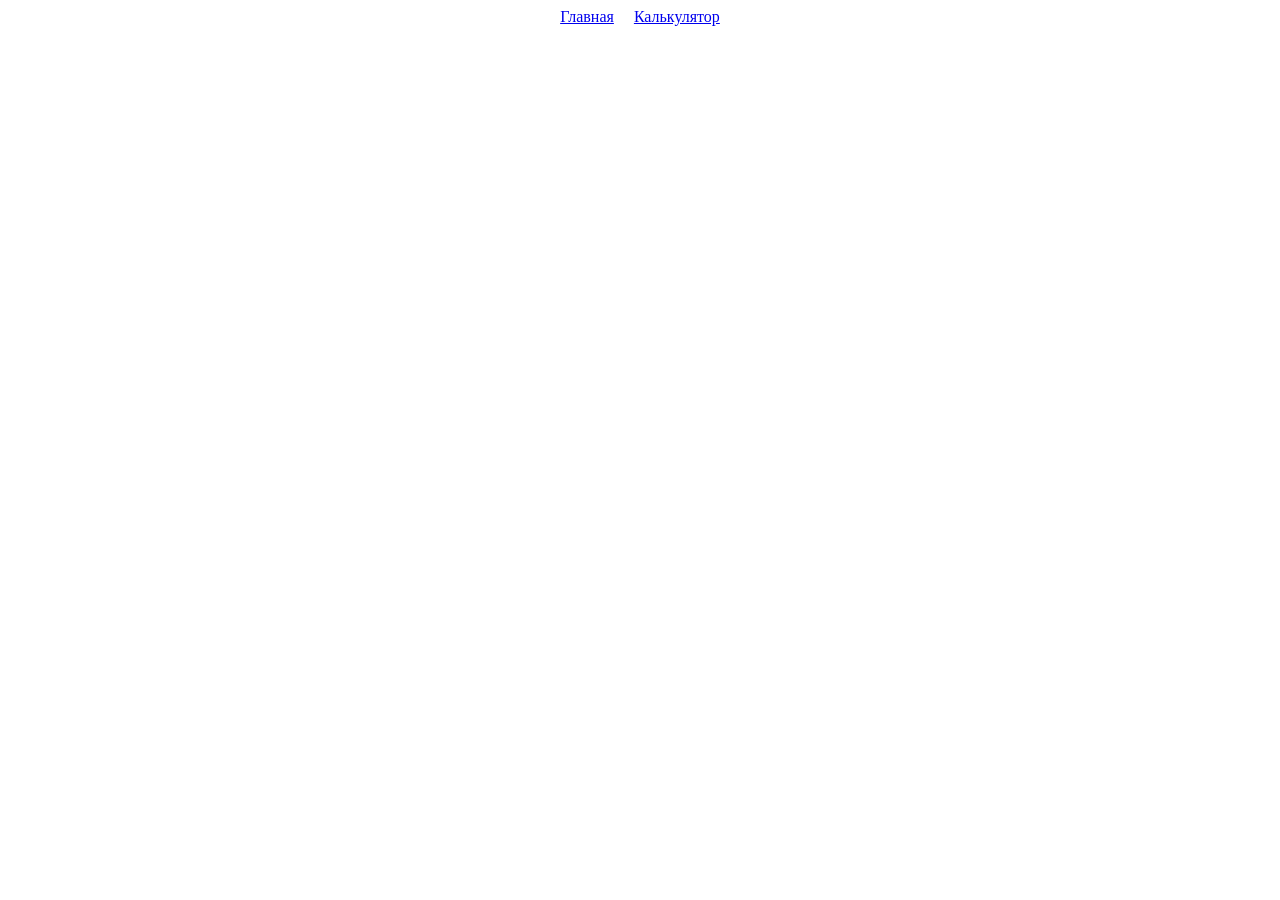
==== index.html @ 65a0070b "добавил верстку хедера и переключение между страницами" ====
<!DOCTYPE html>
<html lang="ru">
<head>
    <meta charset="UTF-8">
    <meta name="viewport" content="width=device-width, initial-scale=1.0">
    <title>HSE Калькулятор корней</title>
    <link rel="stylesheet" href="style.css">
    <link rel="shortcut icon" href="favicon.ico" type="image/x-icon">
</head>
<body>
    <header class="siteheader">
        <div>
            <nav class="glavcalc">
                <a href="./index.html">Главная</a>
                <a href="./calc.html">Калькулятор</a>
            </nav>
        </div>
    </header>
</body>
</html>
---- style.css ----
.glavcalc {
    display: flex;
    justify-content: center;
    align-items: center;
    gap: 20px;
    list-style-type: none;
    padding: 0;
    margin: 0;
}
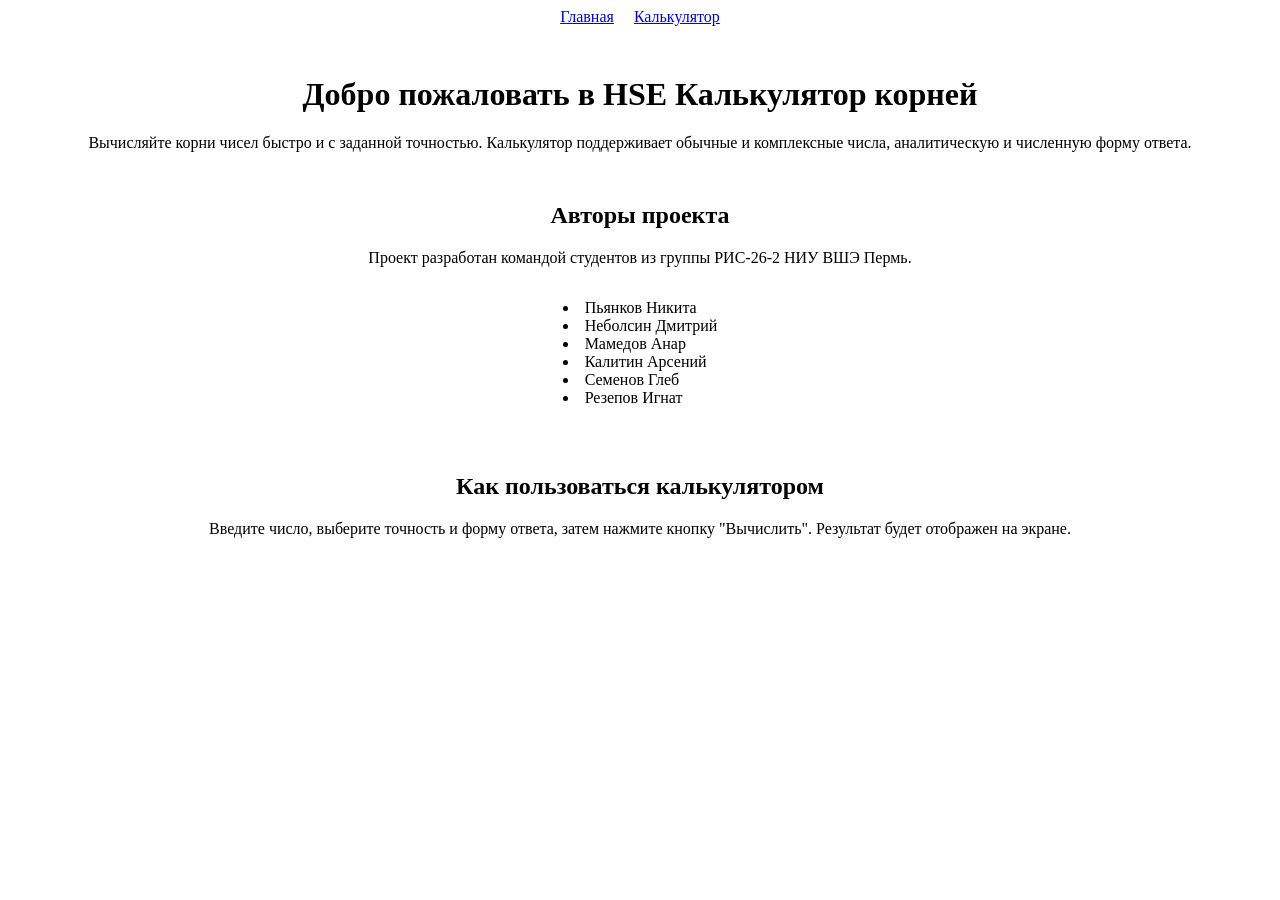
==== commit 92f9f57d: "Добавил главную страницу" ====
--- a/index.html
+++ b/index.html
@@ -5,7 +5,7 @@
     <meta name="viewport" content="width=device-width, initial-scale=1.0">
     <title>HSE Калькулятор корней</title>
     <link rel="stylesheet" href="style.css">
-    <link rel="shortcut icon" href="favicon.ico" type="image/x-icon">
+    <link rel="shortcut icon" href="favicon.svg" type="image/x-icon">
 </head>
 <body>
     <header class="siteheader">
@@ -16,5 +16,33 @@
             </nav>
         </div>
     </header>
+    <main class="txtblock">
+        <div>
+            <h1>Добро пожаловать в HSE Калькулятор корней</h1>
+            <p>Вычисляйте корни чисел быстро и с заданной точностью. Калькулятор поддерживает обычные и комплексные числа, аналитическую и численную форму ответа.</p>
+        </div>
+    </main>
+    <article class="txtblock">
+        <div>
+            <h2>Авторы проекта</h2>
+            <div>
+                <p>Проект разработан командой студентов из группы РИС-26-2 НИУ ВШЭ Пермь.</p>
+            </div>
+            <ul>
+                <li class="author">Пьянков Никита</li>
+                <li class="author">Неболсин Дмитрий</li>
+                <li class="author">Мамедов Анар</li>
+                <li class="author">Калитин Арсений</li>
+                <li class="author">Семенов Глеб</li>
+                <li class="author">Резепов Игнат</li>            
+            </ul>
+        </div>
+    </article>
+    <article class="txtblock">
+        <div>
+            <h2>Как пользоваться калькулятором</h2>
+            <p>Введите число, выберите точность и форму ответа, затем нажмите кнопку "Вычислить". Результат будет отображен на экране.</p>
+        </div>
+    </article>
 </body>
 </html>
--- a/style.css
+++ b/style.css
@@ -6,4 +6,17 @@
     list-style-type: none;
     padding: 0;
     margin: 0;
-}+}
+.txtblock {
+    text-align: center;
+    margin-top: 50px;
+}
+.author {
+    text-align: left;
+}
+.txtblock ul {
+    display: inline-block;
+    text-align: left;
+    list-style-position: inside;
+    padding-left: 0;
+}
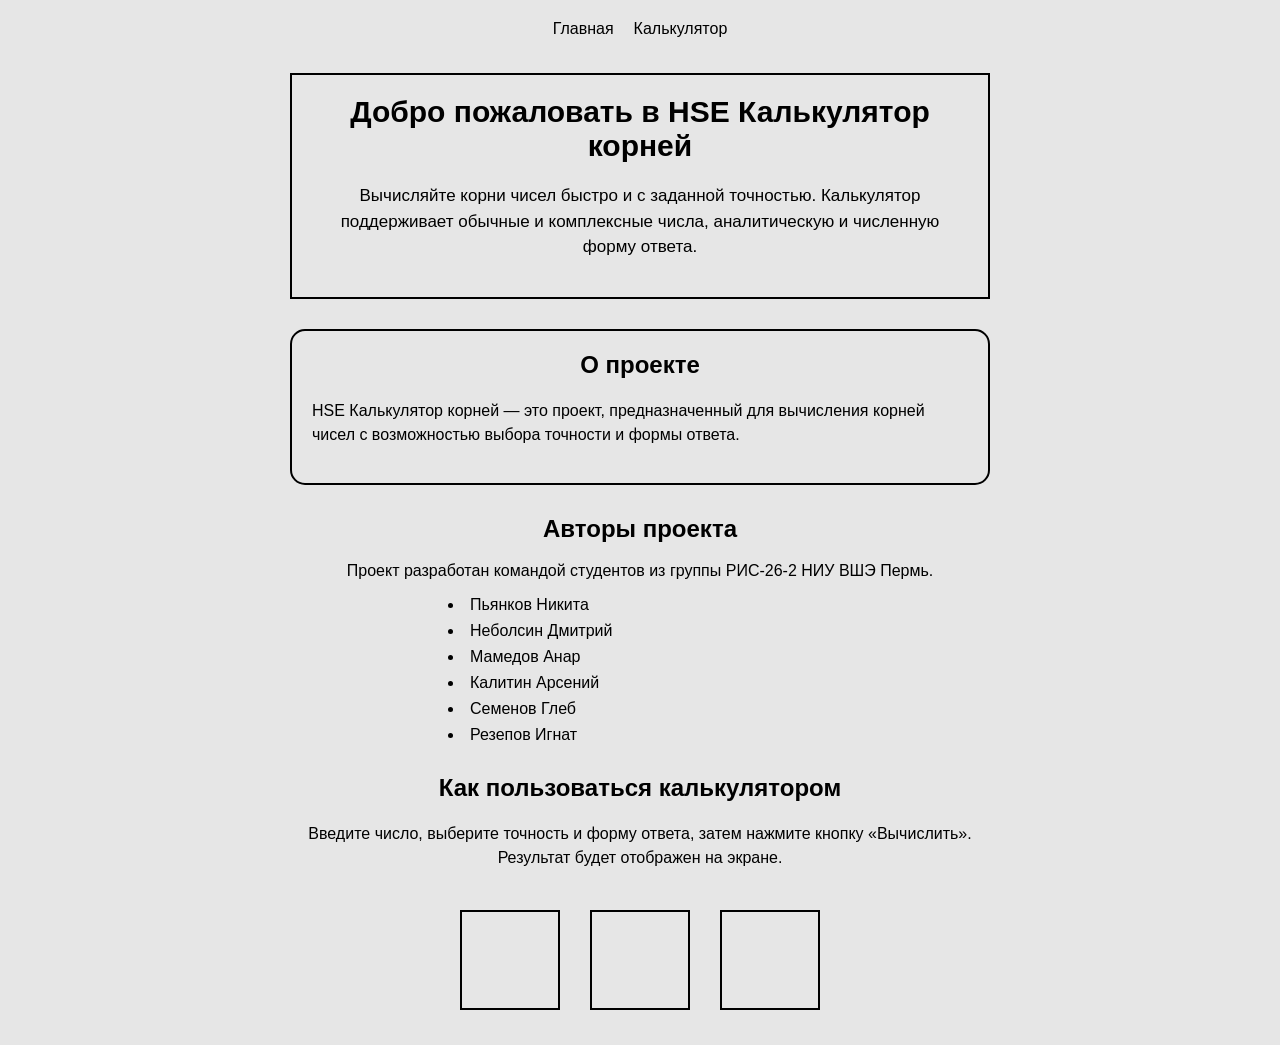
==== commit f7604b2a: "весь фронтенд" ====
--- a/index.html
+++ b/index.html
@@ -1,48 +1,74 @@
-<!DOCTYPE html>
-<html lang="ru">
-<head>
     <meta charset="UTF-8">
     <meta name="viewport" content="width=device-width, initial-scale=1.0">
     <title>HSE Калькулятор корней</title>
-    <link rel="stylesheet" href="style.css">
+    <link rel="stylesheet" href="style2.css">
     <link rel="shortcut icon" href="favicon.svg" type="image/x-icon">
 </head>
+
 <body>
-    <header class="siteheader">
-        <div>
-            <nav class="glavcalc">
-                <a href="./index.html">Главная</a>
-                <a href="./calc.html">Калькулятор</a>
-            </nav>
-        </div>
-    </header>
-    <main class="txtblock">
-        <div>
-            <h1>Добро пожаловать в HSE Калькулятор корней</h1>
-            <p>Вычисляйте корни чисел быстро и с заданной точностью. Калькулятор поддерживает обычные и комплексные числа, аналитическую и численную форму ответа.</p>
-        </div>
-    </main>
-    <article class="txtblock">
-        <div>
-            <h2>Авторы проекта</h2>
-            <div>
-                <p>Проект разработан командой студентов из группы РИС-26-2 НИУ ВШЭ Пермь.</p>
-            </div>
-            <ul>
-                <li class="author">Пьянков Никита</li>
-                <li class="author">Неболсин Дмитрий</li>
-                <li class="author">Мамедов Анар</li>
-                <li class="author">Калитин Арсений</li>
-                <li class="author">Семенов Глеб</li>
-                <li class="author">Резепов Игнат</li>            
-            </ul>
-        </div>
-    </article>
-    <article class="txtblock">
-        <div>
-            <h2>Как пользоваться калькулятором</h2>
-            <p>Введите число, выберите точность и форму ответа, затем нажмите кнопку "Вычислить". Результат будет отображен на экране.</p>
-        </div>
-    </article>
+
+<header class="siteheader">
+    <nav class="glavcalc">
+        <a href="./index.html">Главная</a>
+        <a href="./calc.html">Калькулятор</a>
+    </nav>
+</header>
+
+<main class="main">
+
+    <div class="welcome">
+        <h1>Добро пожаловать в HSE Калькулятор корней</h1>
+        <p>
+            Вычисляйте корни чисел быстро и с заданной точностью.
+            Калькулятор поддерживает обычные и комплексные числа,
+            аналитическую и численную форму ответа.
+        </p>
+    </div>
+
+    <div class="about">
+        <h2>О проекте</h2>
+        <p>
+            HSE Калькулятор корней — это проект, предназначенный
+            для вычисления корней чисел с возможностью выбора
+            точности и формы ответа.
+        </p>
+    </div>
+
+    <div class="authors">
+        <h2>Авторы проекта</h2>
+
+        <p>
+            Проект разработан командой студентов из группы
+            РИС-26-2 НИУ ВШЭ Пермь.
+        </p>
+
+        <ul>
+            <li>Пьянков Никита</li>
+            <li>Неболсин Дмитрий</li>
+            <li>Мамедов Анар</li>
+            <li>Калитин Арсений</li>
+            <li>Семенов Глеб</li>
+            <li>Резепов Игнат</li>
+        </ul>
+    </div>
+
+    <div class="instruction">
+        <h2>Как пользоваться калькулятором</h2>
+
+        <p>
+            Введите число, выберите точность и форму ответа,
+            затем нажмите кнопку «Вычислить».
+            Результат будет отображен на экране.
+        </p>
+    </div>
+
+    <div class="buttons">
+        <button type="button"></button>
+        <button type="button"></button>
+        <button type="button"></button>
+    </div>
+
+</main>
+
 </body>
 </html>
--- a/style2.css
+++ b/style2.css
@@ -0,0 +1,260 @@
+body {
+    background-color: rgb(230, 230, 230);
+    font-family: Arial, sans-serif;
+    margin: 0;
+}
+
+.siteheader {
+    display: flex;
+    justify-content: center;
+    margin-top: 20px;
+}
+
+.glavcalc {
+    display: flex;
+    gap: 30px;
+}
+
+.glavcalc a {
+    text-decoration: none;
+    color: black;
+}
+
+/* Главная страница */
+
+.main {
+    width: 700px;
+    margin: 35px auto;
+}
+
+.welcome {
+    border: 2px solid black;
+    padding: 20px;
+    text-align: center;
+}
+
+.welcome h1 {
+    font-size: 30px;
+    font-weight: bold;
+    margin-top: 0;
+}
+
+.welcome p {
+    font-size: 17px;
+    line-height: 1.5;
+}
+
+.about {
+    border: 2px solid black;
+    border-radius: 15px;
+    padding: 20px;
+    margin-top: 30px;
+}
+
+.about h2 {
+    text-align: center;
+    margin-top: 0;
+}
+
+.about p {
+    line-height: 1.5;
+}
+
+.authors {
+    margin-top: 30px;
+}
+
+.authors h2 {
+    text-align: center;
+}
+
+.authors p {
+    text-align: center;
+}
+
+.authors ul {
+    width: 400px;
+    margin: 15px auto;
+    padding: 0;
+    list-style-position: inside;
+}
+
+.authors li {
+    margin: 8px;
+}
+
+.instruction {
+    margin-top: 30px;
+}
+
+.instruction h2 {
+    text-align: center;
+}
+
+.instruction p {
+    text-align: center;
+    line-height: 1.5;
+}
+
+.buttons {
+    display: flex;
+    justify-content: center;
+    gap: 30px;
+    margin-top: 40px;
+}
+
+.buttons button {
+    width: 100px;
+    height: 100px;
+    border: 2px solid black;
+    background-color: rgb(230, 230, 230);
+}
+
+
+/* Страница калькулятора */
+
+.calculator {
+    width: 700px;
+    margin: 25px auto;
+}
+
+.calculator h1 {
+    text-align: center;
+    font-size: 30px;
+    font-weight: bold;
+}
+
+.subtitle {
+    width: 400px;
+    margin: 20px auto;
+    padding: 8px;
+    border: 2px solid black;
+    border-radius: 15px;
+    text-align: center;
+    font-weight: bold;
+}
+
+.root {
+    width: 500px;
+    margin: 30px auto;
+    display: flex;
+    align-items: center;
+    position: relative;
+}
+
+.root-number {
+    font-size: 25px;
+    font-weight: bold;
+    position: relative;
+    top: -15px;
+}
+
+.root-symbol {
+    font-size: 75px;
+    line-height: 50px;
+}
+
+.root-input {
+    width: 380px;
+    height: 35px;
+    border: 2px solid black;
+    background-color: white;
+    margin-left: -5px;
+}
+
+.parameters {
+    display: flex;
+    justify-content: space-between;
+    margin-top: 40px;
+}
+
+.parameter {
+    width: 300px;
+}
+
+.parameter-title {
+    border: 2px solid black;
+    padding: 8px;
+    text-align: center;
+    font-weight: bold;
+}
+
+.outputs {
+    display: flex;
+    gap: 15px;
+    margin-top: 10px;
+}
+
+.outputs output {
+    width: 135px;
+    height: 45px;
+    border: 2px solid black;
+    background-color: white;
+}
+
+.accuracy {
+    width: 270px;
+}
+
+.accuracy-input {
+    display: flex;
+    gap: 10px;
+    margin-top: 10px;
+}
+
+.accuracy-input input {
+    width: 90px;
+    height: 40px;
+    border: 2px solid black;
+    box-sizing: border-box;
+}
+
+.accuracy-input output {
+    width: 150px;
+    height: 40px;
+    border: 2px solid black;
+    background-color: white;
+}
+
+#Calculate {
+    display: block;
+    margin: 35px auto;
+    padding: 12px 60px;
+    border: 2px solid black;
+    border-radius: 10px;
+    background-color: rgb(230, 230, 230);
+    font-size: 20px;
+    font-weight: bold;
+}
+
+.result {
+    display: block;
+    width: 550px;
+    height: 55px;
+    margin: 0 auto;
+    border: 2px solid black;
+    border-radius: 15px;
+    background-color: white;
+}
+.glavcalc {
+    display: flex;
+    justify-content: center;
+    align-items: center;
+    gap: 20px;
+    list-style-type: none;
+    padding: 0;
+    margin: 0;
+}
+.txtblock {
+    text-align: center;
+    margin-top: 50px;
+}
+.author {
+    text-align: left;
+}
+.txtblock ul {
+    display: inline-block;
+    text-align: left;
+    list-style-position: inside;
+    padding-left: 0;
+}
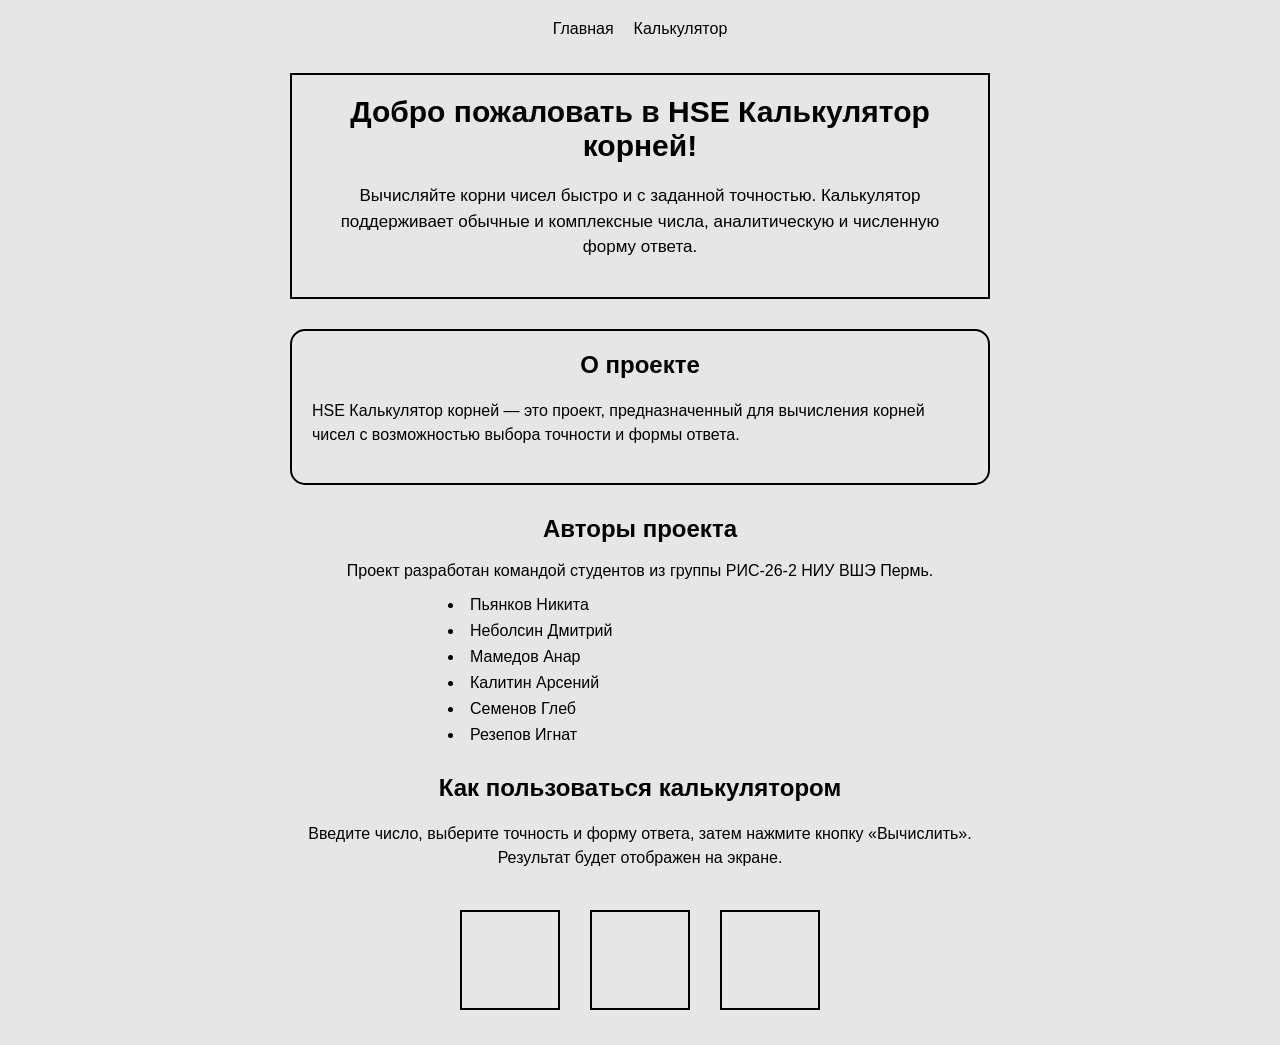
==== commit 5bee6c42: "Добавил главную страницу и основу полиязычности" ====
--- a/index.html
+++ b/index.html
@@ -17,7 +17,7 @@
 <main class="main">
 
     <div class="welcome">
-        <h1>Добро пожаловать в HSE Калькулятор корней</h1>
+        <h1>Добро пожаловать в HSE Калькулятор корней!</h1>
         <p>
             Вычисляйте корни чисел быстро и с заданной точностью.
             Калькулятор поддерживает обычные и комплексные числа,
--- a/style2.css
+++ b/style2.css
@@ -164,7 +164,7 @@
 
 .parameters {
     display: flex;
-    justify-content: space-between;
+    justify-content: center;
     margin-top: 40px;
 }
 
@@ -178,7 +178,12 @@
     text-align: center;
     font-weight: bold;
 }
-
+.name-output {
+    border: 0px solid black;
+    padding: 8px;
+    text-align: center;
+    font-weight: bold;
+}
 .outputs {
     display: flex;
     gap: 15px;
@@ -203,8 +208,8 @@
 }
 
 .accuracy-input input {
-    width: 90px;
-    height: 40px;
+    width: 270px;
+    height: 50px;
     border: 2px solid black;
     box-sizing: border-box;
 }
@@ -226,6 +231,18 @@
     font-size: 20px;
     font-weight: bold;
 }
+
+#anal {
+    display: block;
+    margin: 0px auto;
+    padding: 12px 60px;
+    border: 2px solid black;
+    border-radius: 10px;
+    background-color: rgb(230, 230, 230);
+    font-size: 20px;
+    font-weight: bold;
+}
+
 
 .result {
     display: block;
@@ -236,6 +253,16 @@
     border-radius: 15px;
     background-color: white;
 }
+
+.result2 {
+    display: flex;
+    width: 550px;
+    height: 55px;
+    margin: 0px auto;
+    border: 2px solid black;
+    border-radius: 15px;
+    background-color: white;
+}
 .glavcalc {
     display: flex;
     justify-content: center;
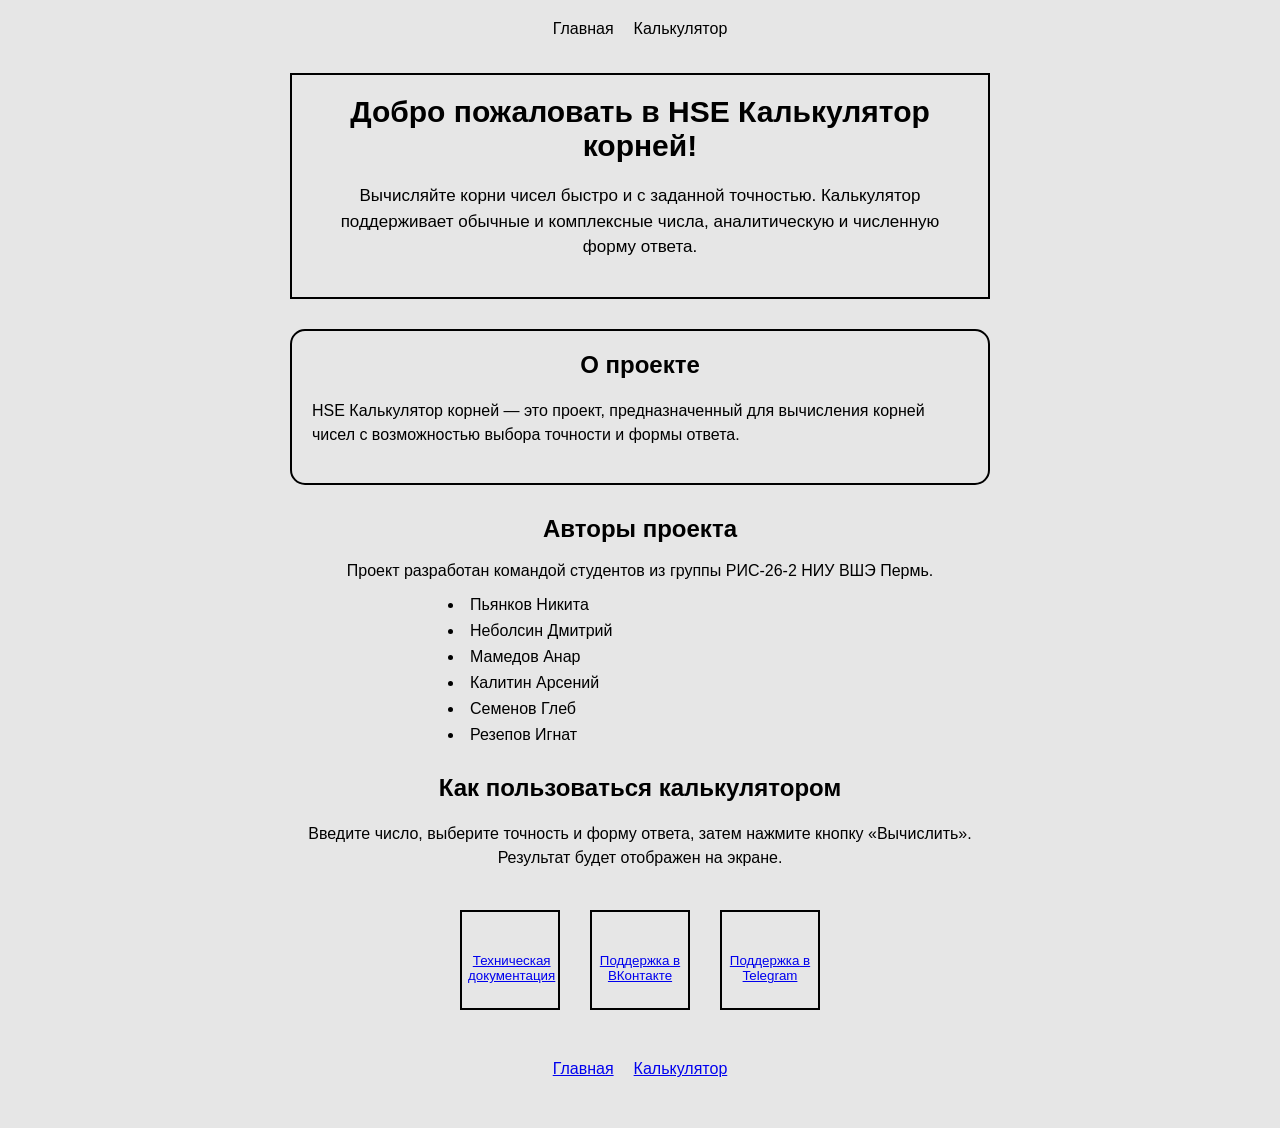
==== commit 9a501c32: "Добавил главную страницу и основу полиязычности" ====
--- a/index.html
+++ b/index.html
@@ -63,11 +63,22 @@
     </div>
 
     <div class="buttons">
-        <button type="button"></button>
-        <button type="button"></button>
-        <button type="button"></button>
+        <button type="button"><a href="files/documentation.doc" download="Техническая_документация.doc" class="buttons">
+        Техническая документация
+        </a></button>
+        <button type="button"><a href="https://vk.ru/club241603307" target="_blank" rel="noopener noreferrer" class="buttons">
+        Поддержка в ВКонтакте
+        </a></button>
+        <button type="button"><a href="https://t.me/hse_calculator_support" target="_blank" rel="noopener noreferrer" class="buttons">
+        Поддержка в Telegram
+        </a></button>
     </div>
 
+    <div class="glavcalc123">
+        <a href="./index.html">Главная</a>
+        <a href="./calc.html">Калькулятор</a>
+    </div>
+ 
 </main>
 
 </body>
--- a/style2.css
+++ b/style2.css
@@ -104,6 +104,7 @@
 }
 
 .buttons button {
+    display: flex;
     width: 100px;
     height: 100px;
     border: 2px solid black;
@@ -272,6 +273,16 @@
     padding: 0;
     margin: 0;
 }
+
+.glavcalc123 {
+    display: flex;
+    justify-content: center;
+    align-items: center;
+    gap: 20px;
+    list-style-type: none;
+    padding: 0;
+    margin: 50px;
+}
 .txtblock {
     text-align: center;
     margin-top: 50px;
